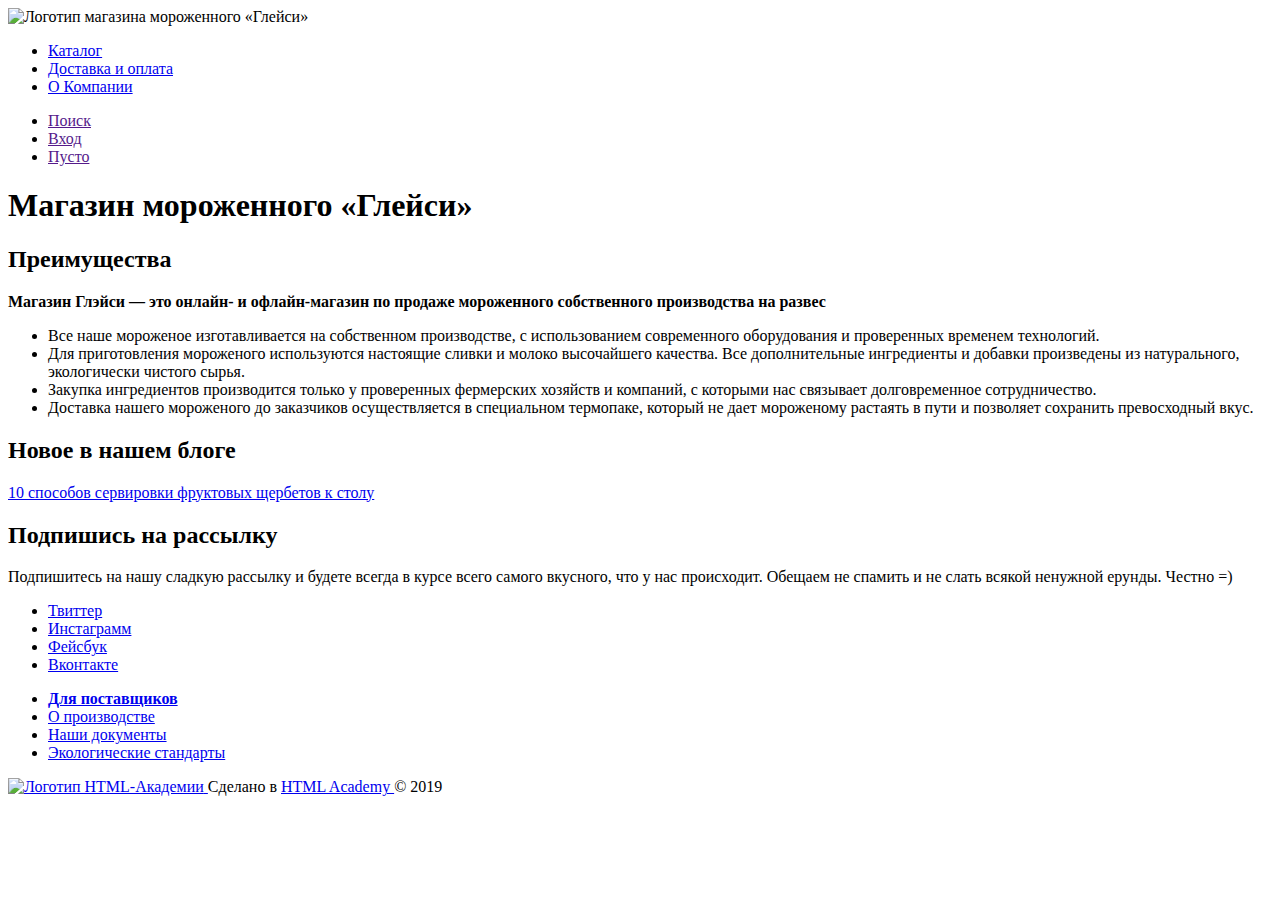
==== index.html @ dbc3a57a "Добавлен первый вариант разметки страниц index и catalog" ====
<!DOCTYPE html>
<html lang="ru">

<head>
  <meta charset="utf-8">
  <title>HTML Academy: Глейси</title>
</head>

<body>
  <header class="main-header">
    <div class="main-header-logo">
      <img src="index-logo.svg" alt="Логотип магазина мороженного «Глейси»">
    </div>
    <nav class="main-navigation">
      <ul class="site-navigation">
        <li><a href="catalog.html">Каталог</a></li>
        <li><a href="shipping.html">Доставка и оплата</a></li>
        <li><a href="about.html">О Компании</a></li>
      </ul>
    </nav>
    <ul class="user-navigation">
      <li class="user-navigation-search"><a href="">Поиск</a></li>
      <li class="user-navigation-login"><a href="">Вход</a></li>
      <li class="user-navigation-cart"><a href="">Пусто</a></li>
    </ul>
  </header>
  <main>
    <h1 class="visualy-hidden">Магазин мороженного «Глейси»</h1>
    <section class="features">
      <h2 class="visualy-hidden">Преимущества</h2>
      <b>Магазин Глэйси — это онлайн- и офлайн-магазин по продаже мороженного собственного производства на развес</b>
      <ul class="features-list">
        <li class="features-item">Все наше мороженое изготавливается на собственном производстве, с использованием
          современного оборудования и проверенных временем технологий.</li>
        <li class="features-item">Для приготовления мороженого используются настоящие сливки и молоко высочайшего
          качества.
          Все дополнительные ингредиенты и добавки произведены из натурального, экологически чистого сырья.</li>
        <li class="features-item">Закупка ингредиентов производится только у проверенных фермерских хозяйств и компаний,
          с которыми нас связывает долговременное сотрудничество.</li>
        <li class="features-item">Доставка нашего мороженого до заказчиков осуществляется в специальном термопаке,
          который не дает мороженому растаять в пути и позволяет сохранить превосходный вкус.</li>
      </ul>
    </section>

    <article class="blog">
        <h2>Новое в нашем блоге</h2>
        <a href="#">10 способов сервировки фруктовых щербетов к столу</a>
    </article>

    <section class="subscribe">
      <h2 class="visualy-hidden">Подпишись на рассылку</h2>
      <p>Подпишитесь на нашу сладкую рассылку и будете всегда в курсе всего самого вкусного, что у нас происходит.
        Обещаем не спамить и не слать всякой ненужной ерунды. Честно =) </p>
    </section>
  </main>

  <footer class="main-footer">
    <ul class="footer-social">
      <li><a class="social-button" href="#">Твиттер</a></li>
      <li><a class="social-button" href="#">Инстаграмм</a></li>
      <li><a class="social-button" href="#">Фейсбук</a></li>
      <li><a class="social-button" href="#">Вконтакте</a></li>
    </ul>

    <ul class="footer-about">
      <li><a class="footer-about-item" href="#"><b>Для поставщиков</b></a></li>
      <li><a class="footer-about-item" href="#">О производстве</a></li>
      <li><a class="footer-about-item" href="#">Наши документы</a></li>
      <li><a class="footer-about-item" href="#">Экологические стандарты</a></li>
    </ul>

    <p class="footer-copyright">
      <a class="footer-logo" href="https://htmlacademy.ru/intensive/htmlcss">
        <img src="html-academy-logo.svg" alt="Логотип HTML-Академии">
      </a>
      <span>Сделано в <a href="https://htmlacademy.ru/intensive/htmlcss">HTML Academy </a>© 2019</span>
    </p>
  </footer>
</body>

</html>
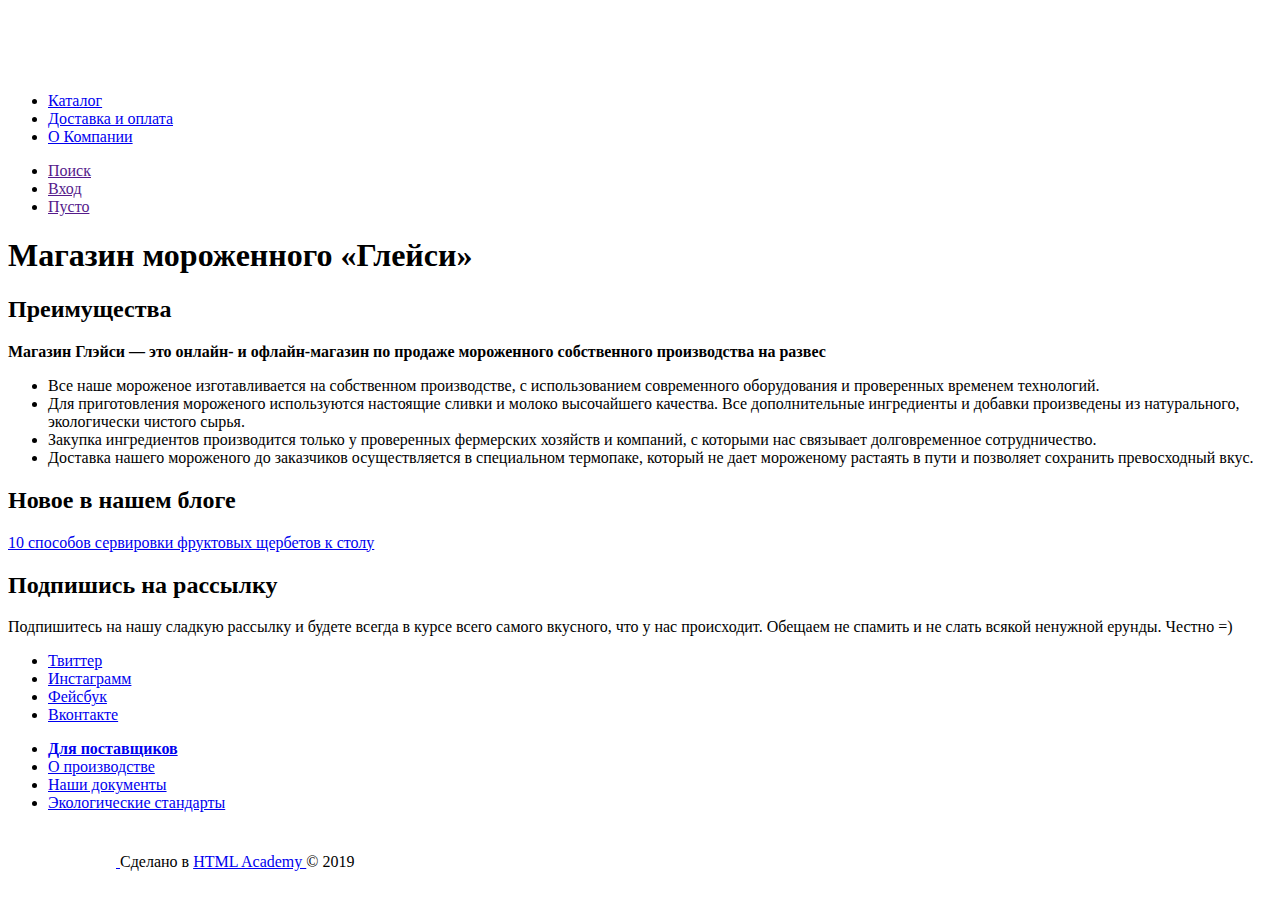
==== commit 57b03b7e: "Нарезана графика и в разметку  добавлены контентные изображения" ====
--- a/index.html
+++ b/index.html
@@ -9,7 +9,7 @@
 <body>
   <header class="main-header">
     <div class="main-header-logo">
-      <img src="index-logo.svg" alt="Логотип магазина мороженного «Глейси»">
+      <img src="img/logo.svg" width="154" height="64" alt="Логотип магазина мороженного «Глейси»">
     </div>
     <nav class="main-navigation">
       <ul class="site-navigation">
@@ -71,7 +71,7 @@
 
     <p class="footer-copyright">
       <a class="footer-logo" href="https://htmlacademy.ru/intensive/htmlcss">
-        <img src="html-academy-logo.svg" alt="Логотип HTML-Академии">
+        <img src="img/logo-htmlacademy.svg" width="108" height="39" alt="Логотип HTML-Академии">
       </a>
       <span>Сделано в <a href="https://htmlacademy.ru/intensive/htmlcss">HTML Academy </a>© 2019</span>
     </p>
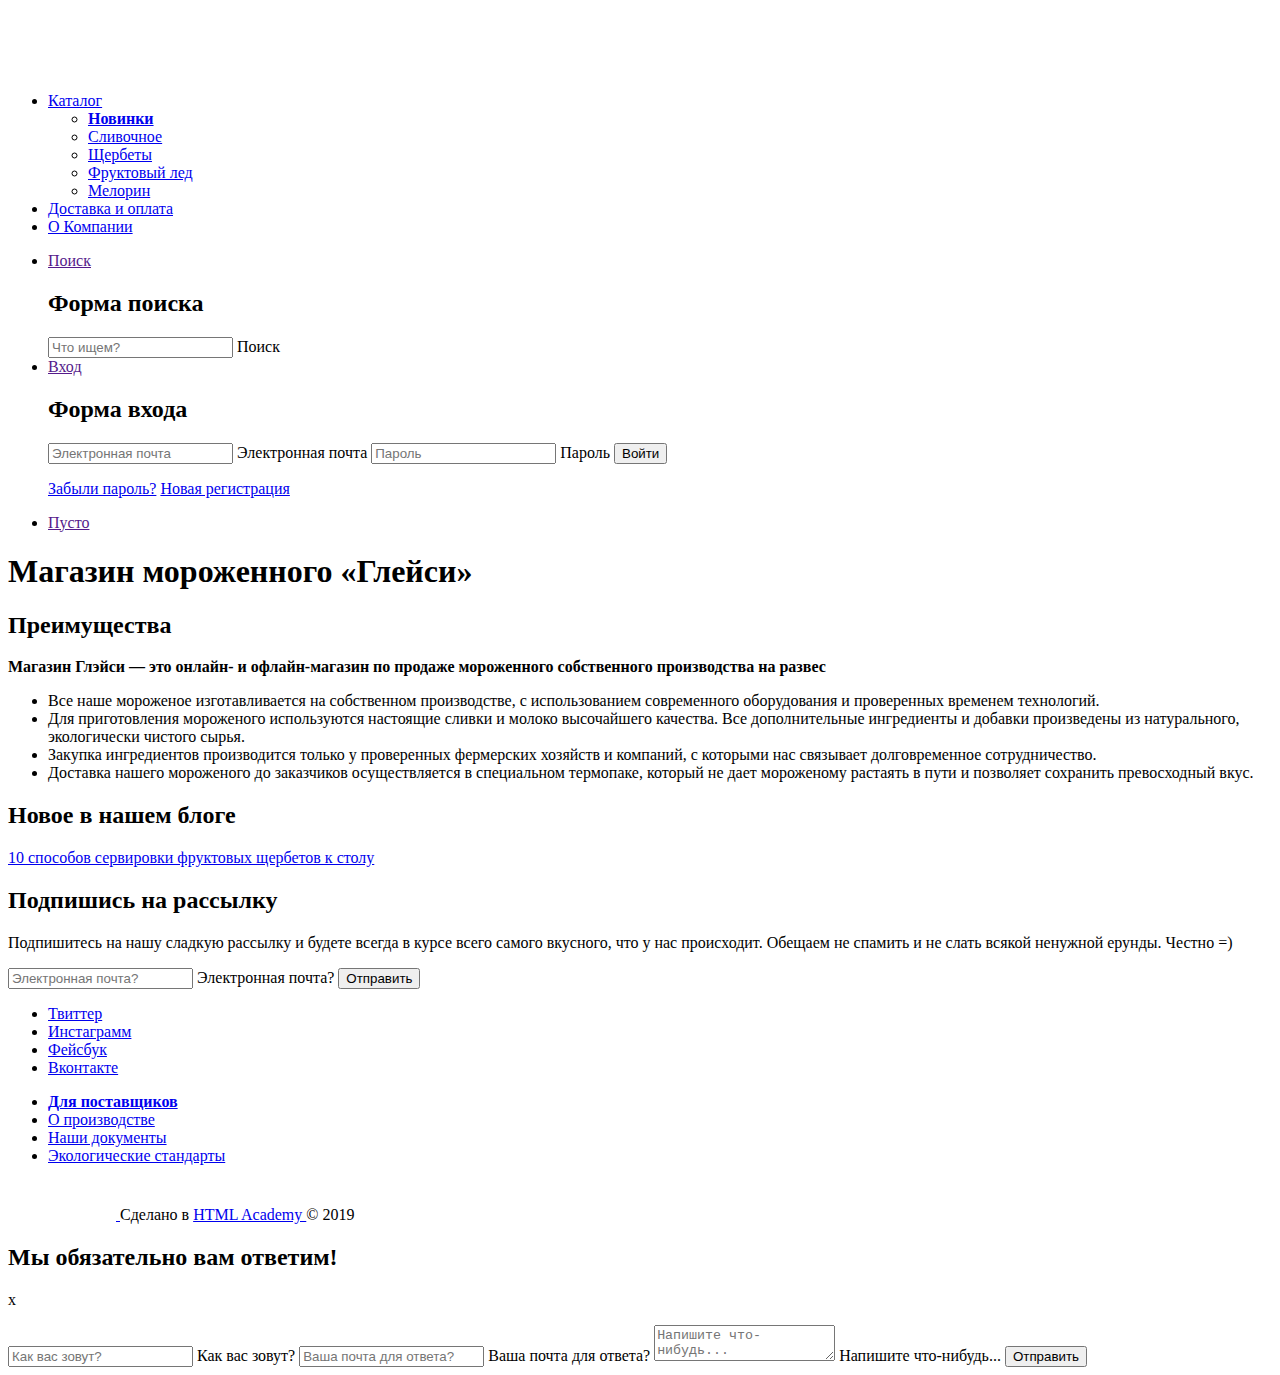
==== commit 56da081b: "Основное задание: продолжаем разметку личного проекта" ====
--- a/index.html
+++ b/index.html
@@ -13,14 +13,56 @@
     </div>
     <nav class="main-navigation">
       <ul class="site-navigation">
-        <li><a href="catalog.html">Каталог</a></li>
+        <li>
+          <a href="catalog.html">Каталог</a>
+          <ul class="sub-navigation">
+            <li>
+              <a href="#"><b>Новинки</b></a>
+            </li>
+            <li><a href="#">Сливочное</a></li>
+            <li><a href="#">Щербеты</a></li>
+            <li><a href="#">Фруктовый лед</a></li>
+            <li><a href="#">Мелорин</a></li>
+          </ul>
+        </li>
         <li><a href="shipping.html">Доставка и оплата</a></li>
         <li><a href="about.html">О Компании</a></li>
       </ul>
     </nav>
     <ul class="user-navigation">
-      <li class="user-navigation-search"><a href="">Поиск</a></li>
-      <li class="user-navigation-login"><a href="">Вход</a></li>
+      <li class="user-navigation-search">
+        <a href="">Поиск</a>
+        <section class="modal modal-search">
+          <h2 class="visualy-hidden">Форма поиска</h2>
+          <form class="search-form" action="https://echo.htmlacademy.ru" method="post">
+            <label class="visualy-hidden">
+              <input class="search-input" type="text" placeholder="Что ищем?" name="search">
+              Поиск
+            </label>
+          </form>
+        </section>
+      </li>
+      <li class="user-navigation-login">
+        <a href="">Вход</a>
+        <section class="modal modal-login">
+          <h2 class="visualy-hidden">Форма входа</h2>
+          <form class="login-form" action="https://echo.htmlacademy.ru" method="post">
+            <label class="visualy-hidden">
+              <input class="email-input" type="email" placeholder="Электронная почта" name="email">
+              Электронная почта
+            </label>
+            <label class="visualy-hidden">
+              <input class="email-password" type="password" placeholder="Пароль" name="password">
+              Пароль
+            </label>
+            <button class="button login-button" type="submit">Войти</button>
+            <p>
+              <a href="#">Забыли пароль?</a>
+              <a href="#">Новая регистрация</a>
+            </p>
+          </form>
+        </section>
+      </li>
       <li class="user-navigation-cart"><a href="">Пусто</a></li>
     </ul>
   </header>
@@ -43,14 +85,21 @@
     </section>
 
     <article class="blog">
-        <h2>Новое в нашем блоге</h2>
-        <a href="#">10 способов сервировки фруктовых щербетов к столу</a>
+      <h2>Новое в нашем блоге</h2>
+      <a href="#">10 способов сервировки фруктовых щербетов к столу</a>
     </article>
 
     <section class="subscribe">
       <h2 class="visualy-hidden">Подпишись на рассылку</h2>
       <p>Подпишитесь на нашу сладкую рассылку и будете всегда в курсе всего самого вкусного, что у нас происходит.
         Обещаем не спамить и не слать всякой ненужной ерунды. Честно =) </p>
+      <form class="subscribe-form" action="https://echo.htmlacademy.ru" method="post">
+        <label class="visualy-hidden">
+          <input class="subscribe-input" type="email" placeholder="Электронная почта?" name="subscribe">
+          Электронная почта?
+        </label>
+        <button class="button subscribe-button" type="submit">Отправить</button>
+      </form>
     </section>
   </main>
 
@@ -76,6 +125,26 @@
       <span>Сделано в <a href="https://htmlacademy.ru/intensive/htmlcss">HTML Academy </a>© 2019</span>
     </p>
   </footer>
+
+  <section class="modal modal-feedback">
+    <form class="feedback-form" action="https://echo.htmlacademy.ru" method="post">
+      <h2>Мы обязательно вам ответим!</h2>
+      <p class="modal-feedback-close">x</p>
+      <label class="visualy-hidden">
+        <input class="user-name-input" type="text" placeholder="Как вас зовут?" name="user-name">
+        Как вас зовут?
+      </label>
+      <label class="visualy-hidden">
+        <input class="email-input" type="email" placeholder="Ваша почта для ответа?" name="email">
+        Ваша почта для ответа?
+      </label>
+      <label class="visualy-hidden">
+        <textarea class="feedback-input" placeholder="Напишите что-нибудь..." name="feedback"></textarea>
+        Напишите что-нибудь...
+      </label>
+      <button class="button feedback-button" type="submit">Отправить</button>
+    </form>
+  </section>
 </body>
 
 </html>
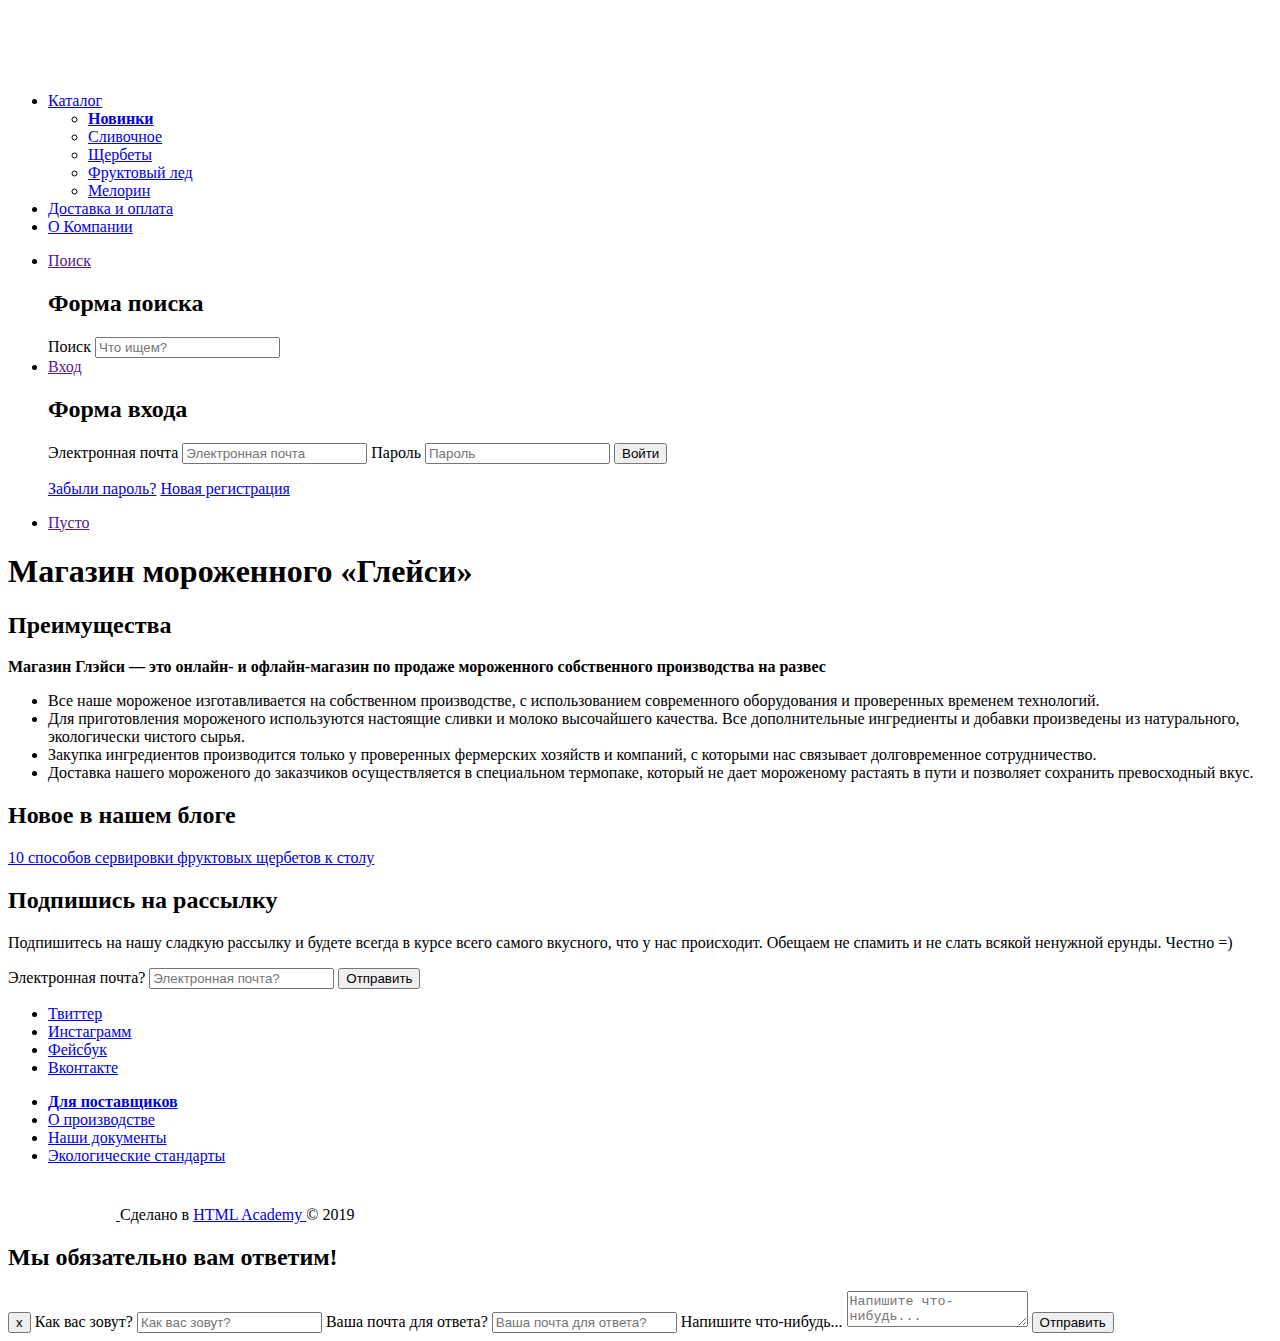
==== commit 6ad153cf: "Правки" ====
--- a/index.html
+++ b/index.html
@@ -35,10 +35,8 @@
         <section class="modal modal-search">
           <h2 class="visualy-hidden">Форма поиска</h2>
           <form class="search-form" action="https://echo.htmlacademy.ru" method="post">
-            <label class="visualy-hidden">
-              <input class="search-input" type="text" placeholder="Что ищем?" name="search">
-              Поиск
-            </label>
+            <label class="visualy-hidden" for="search">Поиск</label>
+            <input class="search-input" type="search" id="search" placeholder="Что ищем?" name="search">
           </form>
         </section>
       </li>
@@ -47,20 +45,17 @@
         <section class="modal modal-login">
           <h2 class="visualy-hidden">Форма входа</h2>
           <form class="login-form" action="https://echo.htmlacademy.ru" method="post">
-            <label class="visualy-hidden">
-              <input class="email-input" type="email" placeholder="Электронная почта" name="email">
-              Электронная почта
-            </label>
-            <label class="visualy-hidden">
-              <input class="email-password" type="password" placeholder="Пароль" name="password">
-              Пароль
-            </label>
+            <label class="visualy-hidden" for="email-login">Электронная почта</label>
+            <input class="email-input" type="email" id="email-login" placeholder="Электронная почта" name="email">
+
+            <label class="visualy-hidden" for="password">Пароль</label>
+            <input class="email-password" type="password" id="password" placeholder="Пароль" name="password">
             <button class="button login-button" type="submit">Войти</button>
-            <p>
-              <a href="#">Забыли пароль?</a>
-              <a href="#">Новая регистрация</a>
-            </p>
           </form>
+          <p>
+            <a href="#">Забыли пароль?</a>
+            <a href="#">Новая регистрация</a>
+          </p>
         </section>
       </li>
       <li class="user-navigation-cart"><a href="">Пусто</a></li>
@@ -94,10 +89,9 @@
       <p>Подпишитесь на нашу сладкую рассылку и будете всегда в курсе всего самого вкусного, что у нас происходит.
         Обещаем не спамить и не слать всякой ненужной ерунды. Честно =) </p>
       <form class="subscribe-form" action="https://echo.htmlacademy.ru" method="post">
-        <label class="visualy-hidden">
-          <input class="subscribe-input" type="email" placeholder="Электронная почта?" name="subscribe">
-          Электронная почта?
-        </label>
+        <label class="visualy-hidden" for="email-subscribe">Электронная почта?</label>
+        <input class="subscribe-input" type="email" id="email-subscribe" placeholder="Электронная почта?"
+          name="subscribe">
         <button class="button subscribe-button" type="submit">Отправить</button>
       </form>
     </section>
@@ -129,22 +123,19 @@
   <section class="modal modal-feedback">
     <form class="feedback-form" action="https://echo.htmlacademy.ru" method="post">
       <h2>Мы обязательно вам ответим!</h2>
-      <p class="modal-feedback-close">x</p>
-      <label class="visualy-hidden">
-        <input class="user-name-input" type="text" placeholder="Как вас зовут?" name="user-name">
-        Как вас зовут?
-      </label>
-      <label class="visualy-hidden">
-        <input class="email-input" type="email" placeholder="Ваша почта для ответа?" name="email">
-        Ваша почта для ответа?
-      </label>
-      <label class="visualy-hidden">
-        <textarea class="feedback-input" placeholder="Напишите что-нибудь..." name="feedback"></textarea>
-        Напишите что-нибудь...
-      </label>
+      <button class="modal-feedback-close">x</button>
+      <label class="visualy-hidden" for="user-name">Как вас зовут?</label>
+      <input class="user-name-input" type="text" id="user-name" placeholder="Как вас зовут?" name="user-name">
+
+      <label class="visualy-hidden" for="email-feedback">Ваша почта для ответа?</label>
+      <input class="email-input" type="email" id="email-feedback" placeholder="Ваша почта для ответа?" name="email">
+
+      <label class="visualy-hidden" for="feedback">Напишите что-нибудь...</label>
+      <textarea class="feedback-input" id="feedback" placeholder="Напишите что-нибудь..." name="feedback"></textarea>
+
       <button class="button feedback-button" type="submit">Отправить</button>
     </form>
   </section>
 </body>
 
-</html>
+</html>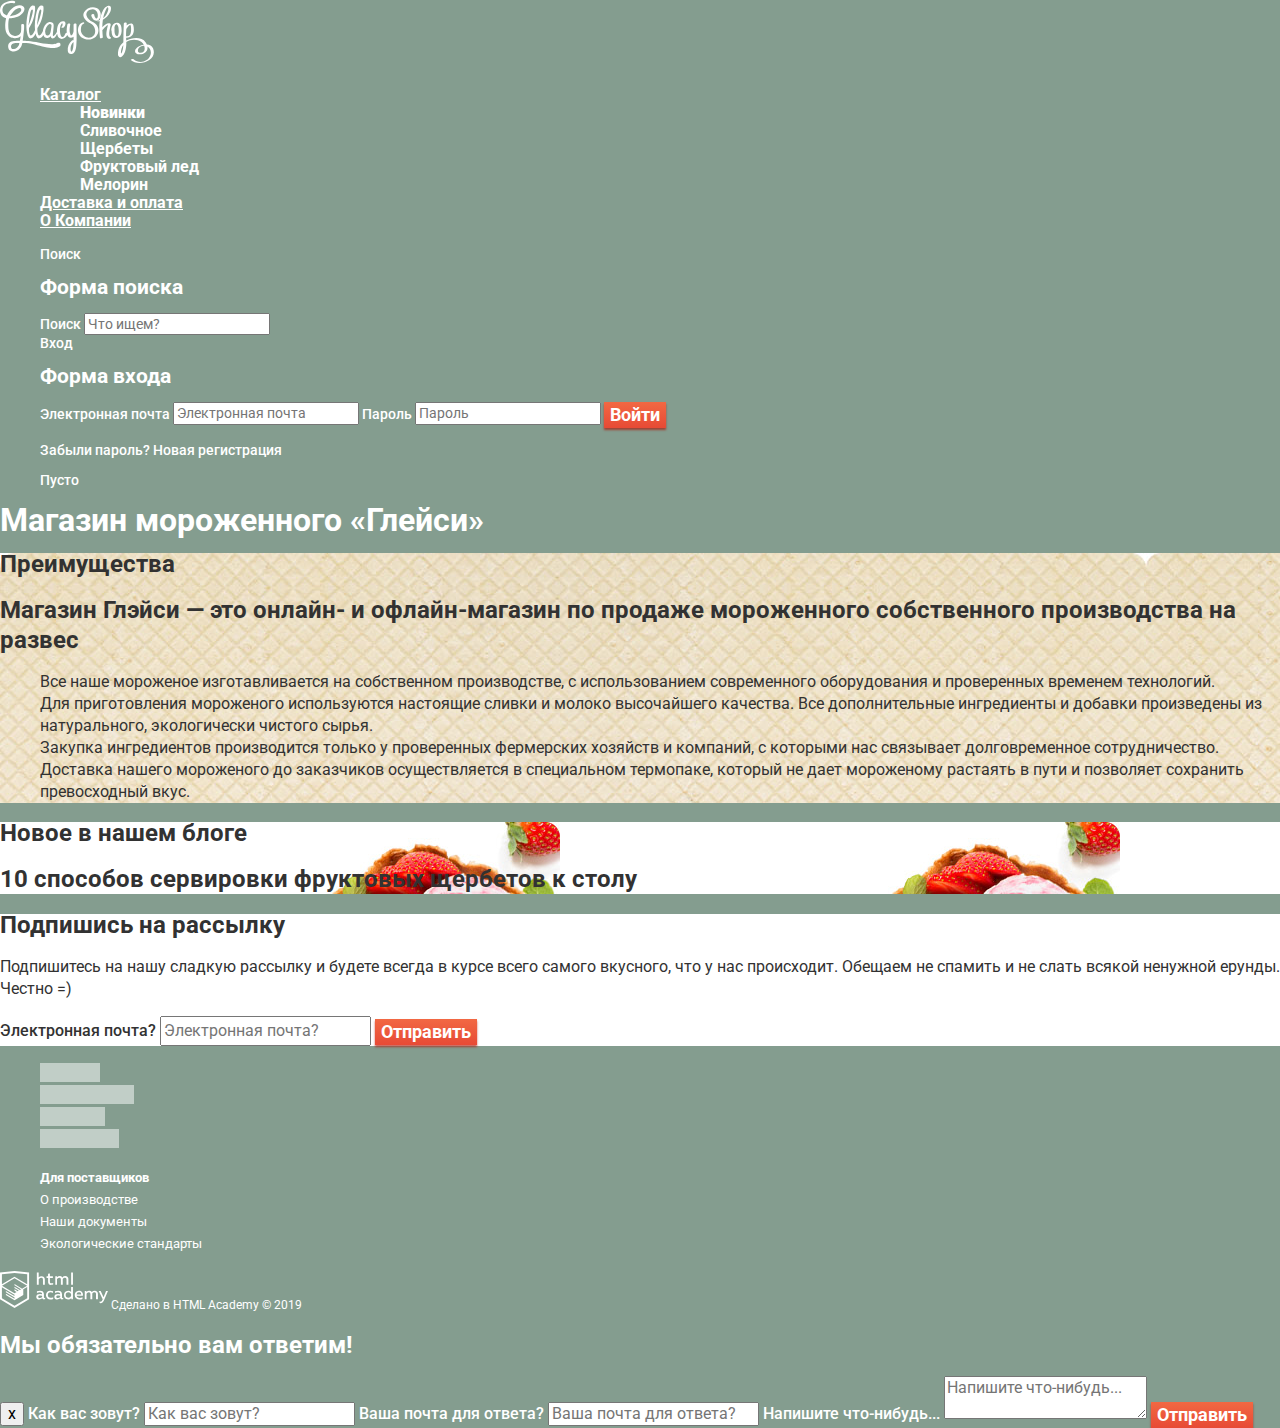
==== commit a267bd50: "Основное задание: начинаем базовую стилизацию личного проекта" ====
--- a/index.html
+++ b/index.html
@@ -4,6 +4,9 @@
 <head>
   <meta charset="utf-8">
   <title>HTML Academy: Глейси</title>
+  <link href="https://fonts.googleapis.com/css?family=Roboto:400,500,700&display=swap&subset=cyrillic" rel="stylesheet">
+  <link href="css/normalize.css" rel="stylesheet">
+  <link href="css/style.css" rel="stylesheet">
 </head>
 
 <body>
@@ -65,7 +68,7 @@
     <h1 class="visualy-hidden">Магазин мороженного «Глейси»</h1>
     <section class="features">
       <h2 class="visualy-hidden">Преимущества</h2>
-      <b>Магазин Глэйси — это онлайн- и офлайн-магазин по продаже мороженного собственного производства на развес</b>
+      <b class="description">Магазин Глэйси — это онлайн- и офлайн-магазин по продаже мороженного собственного производства на развес</b>
       <ul class="features-list">
         <li class="features-item">Все наше мороженое изготавливается на собственном производстве, с использованием
           современного оборудования и проверенных временем технологий.</li>
@@ -84,17 +87,19 @@
       <a href="#">10 способов сервировки фруктовых щербетов к столу</a>
     </article>
 
-    <section class="subscribe">
-      <h2 class="visualy-hidden">Подпишись на рассылку</h2>
-      <p>Подпишитесь на нашу сладкую рассылку и будете всегда в курсе всего самого вкусного, что у нас происходит.
-        Обещаем не спамить и не слать всякой ненужной ерунды. Честно =) </p>
-      <form class="subscribe-form" action="https://echo.htmlacademy.ru" method="post">
-        <label class="visualy-hidden" for="email-subscribe">Электронная почта?</label>
-        <input class="subscribe-input" type="email" id="email-subscribe" placeholder="Электронная почта?"
-          name="subscribe">
-        <button class="button subscribe-button" type="submit">Отправить</button>
-      </form>
-    </section>
+    <div class="subscribe-wrapper">
+      <section class="subscribe">
+        <h2 class="visualy-hidden">Подпишись на рассылку</h2>
+        <p>Подпишитесь на нашу сладкую рассылку и будете всегда в курсе всего самого вкусного, что у нас происходит.
+          Обещаем не спамить и не слать всякой ненужной ерунды. Честно =) </p>
+        <form class="subscribe-form" action="https://echo.htmlacademy.ru" method="post">
+          <label class="visualy-hidden" for="email-subscribe">Электронная почта?</label>
+          <input class="subscribe-input" type="email" id="email-subscribe" placeholder="Электронная почта?"
+            name="subscribe">
+          <button class="button subscribe-button" type="submit">Отправить</button>
+        </form>
+      </section>
+    </div>
   </main>
 
   <footer class="main-footer">
@@ -123,7 +128,7 @@
   <section class="modal modal-feedback">
     <form class="feedback-form" action="https://echo.htmlacademy.ru" method="post">
       <h2>Мы обязательно вам ответим!</h2>
-      <button class="modal-feedback-close">x</button>
+      <button class="modal-feedback-close" type="button">x</button>
       <label class="visualy-hidden" for="user-name">Как вас зовут?</label>
       <input class="user-name-input" type="text" id="user-name" placeholder="Как вас зовут?" name="user-name">
 
--- a/css/style.css
+++ b/css/style.css
@@ -0,0 +1,207 @@
+body {
+  margin: 0;
+
+  font-family: "Roboto", Arial, sans-serif;
+  font-size: 16px;
+  line-height: 22px;
+  font-weight: 500;
+  color: #ffffff;
+
+  background-color: #849d8f;
+}
+
+a {
+  color: #ffffff;
+  text-decoration: none;
+}
+
+a:hover,
+a:focus,
+a:active {
+  color: #ffbc9e;
+  text-decoration: underline;
+}
+
+.button {
+  font-size: 18px;
+  line-height: 24px;
+  font-weight: 700;
+  color: #ffffff;
+  text-align: center;
+  vertical-align: middle;
+  box-shadow: 0px 2px 2px 0 rgba(172, 16, 0, 0.64);
+  background-image: linear-gradient(to top, #e74a35, #f26843);
+  border: none;
+}
+
+.site-navigation,
+.user-navigation,
+.sub-navigation {
+  list-style: none;
+}
+
+.site-navigation a,
+.user-navigation a {
+  color: #ffffff;
+}
+
+.site-navigation a {
+  text-decoration: underline;
+}
+
+.sub-navigation a {
+  text-decoration: none;
+}
+
+.site-navigation a:hover,
+.site-navigation a:focus,
+.user-navigation a:hover,
+.user-navigation a:focus {
+  color: #323232;
+  background-color: #f7f6f3;
+  text-decoration: none;
+}
+.site-navigation .active {
+  background-color: #d07058;
+  text-decoration: none;
+}
+.site-navigation {
+  line-height: 18px;
+  font-weight: 700;
+}
+
+.user-navigation {
+  font-size: 14px;
+  line-height: 16px;
+  font-weight: 500;
+}
+
+.features {
+  color: #323232;
+  background-color: #ecdfc5;
+  background-image: url("../img/waffle-bg.jpg");
+}
+
+.features .description {
+  font-size: 24px;
+  line-height: 30px;
+}
+
+.features-list {
+  list-style: none;
+}
+
+.features-item {
+  font-size: 16px;
+  line-height: 22px;
+  font-weight: 400;
+}
+
+.blog {
+  color: #323232;
+  background-image: url("../img/strawberry-bg.jpg");
+}
+
+.blog a {
+  color: #323232;
+  font-size: 24px;
+  line-height: 30px;
+  font-weight: 700;
+}
+
+.blog a:hover {
+  color: #e84d37;
+}
+
+.subscribe-wrapper {
+  background-image: url("../img/bg-post.svg");
+  /* Паддинги мы пока не знаем */
+}
+
+.subscribe {
+  color: #323232;
+  background-color: #ffffff;
+}
+
+.subscribe p {
+  font-weight: 400;
+}
+
+.subscribe input {
+  line-height: 24px;
+  font-weight: 400;
+}
+
+.main-footer ul {
+  list-style: none;
+}
+
+.social-button {
+  opacity: 0.5;
+  background-color: #ffffff;
+}
+
+.social-button:hover {
+  opacity: 0.7;
+  background-color: #ffffff;
+}
+
+.footer-about-item {
+  font-size: 13px;
+  line-height: 18px;
+  font-weight: 400;
+}
+
+.footer-copyright {
+  font-size: 12px;
+  line-height: 18px;
+  font-weight: 400;
+}
+
+/* Catalog.html */
+
+.catalog-page h1 {
+  font-size: 35px;
+  line-height: 41px;
+  font-weight: 700;
+}
+
+.breadcrumbs p {
+  font-weight: 700;
+}
+
+.breadcrumbs span:first-child {
+  font-size: 14px;
+  line-height: 16px;
+}
+
+.breadcrumbs span:last-child {
+  font-size: 22px;
+  line-height: 24px;
+}
+
+.breadcrumbs-list {
+  list-style: none;
+}
+
+.breadcrumbs-item {
+  font-size: 14px;
+  line-height: 16px;
+  font-weight: 400;
+}
+
+.breadcrumbs-item a{
+  text-decoration: underline;
+}
+
+.breadcrumbs-item .active{
+  text-decoration: none;
+}
+
+.assortment-list {
+  list-style: none;
+}
+
+.assortment-item a{
+  text-decoration: underline;
+}
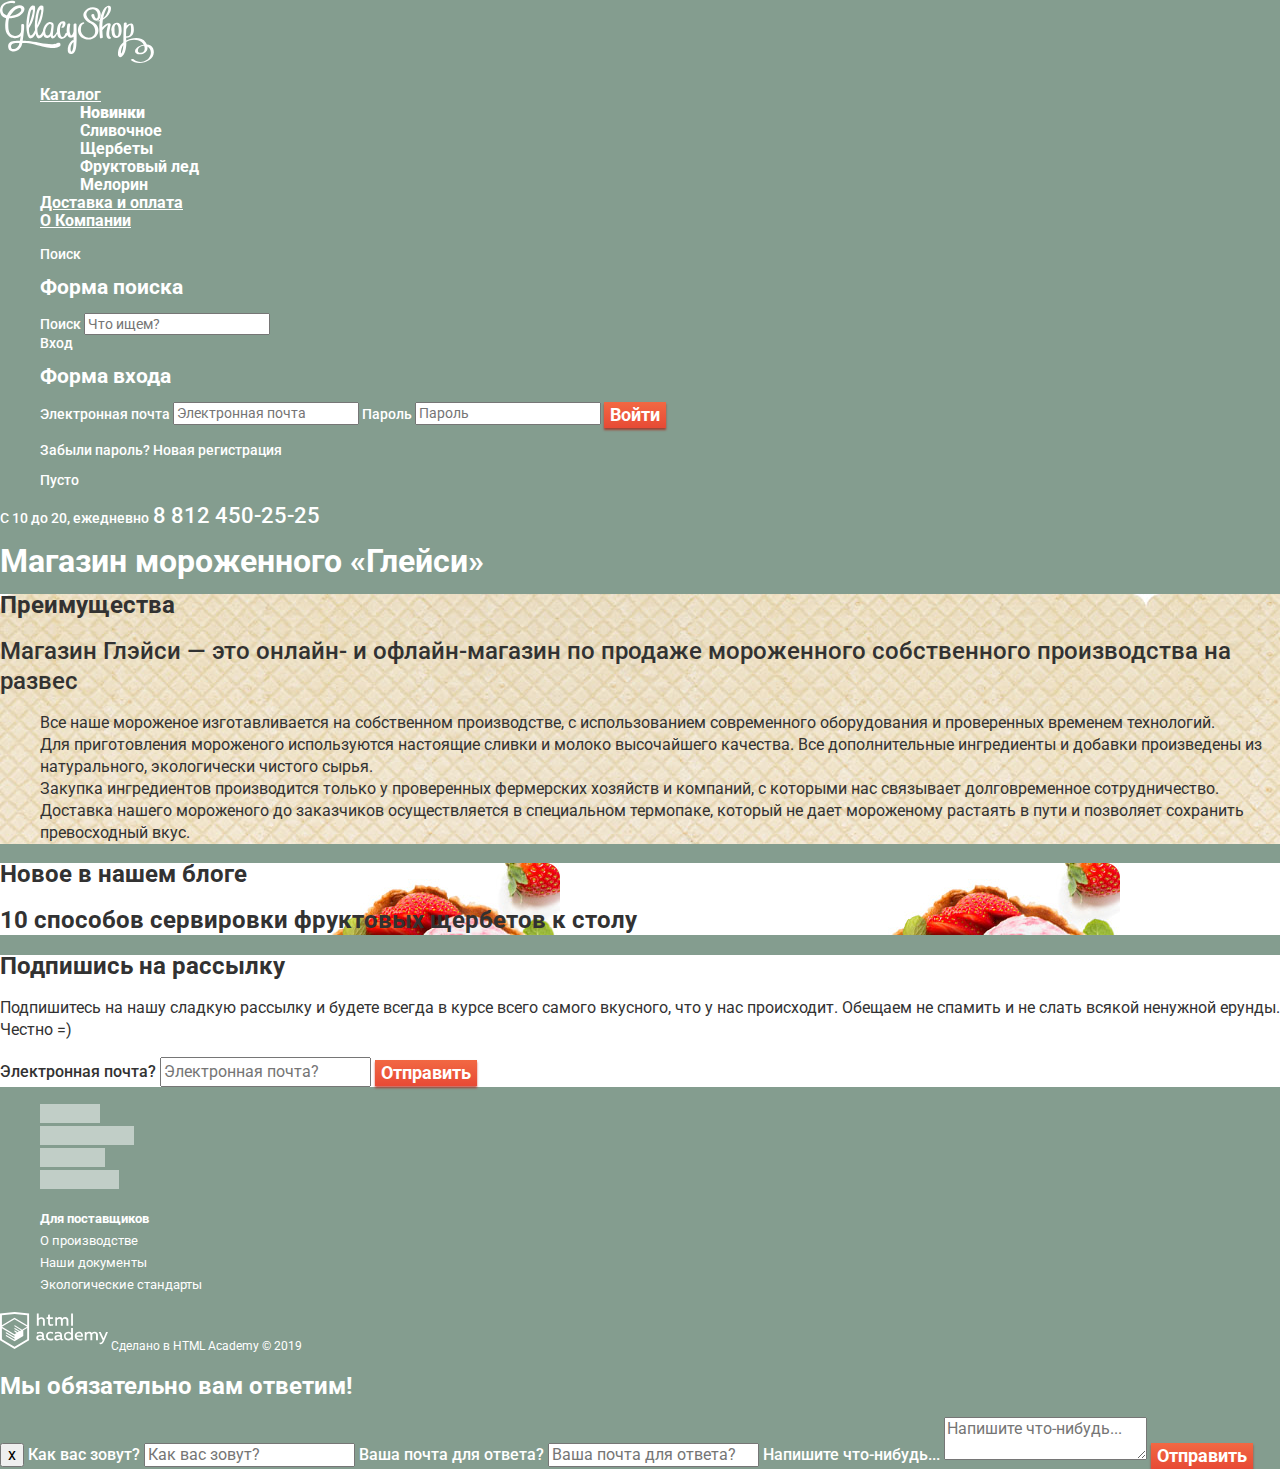
==== commit f0502c6a: "правки" ====
--- a/index.html
+++ b/index.html
@@ -63,6 +63,11 @@
       </li>
       <li class="user-navigation-cart"><a href="">Пусто</a></li>
     </ul>
+
+    <p class="working-time">
+      <span>С 10 до 20, ежедневно</span>
+      <span>8 812 450-25-25</span>
+    </p>
   </header>
   <main>
     <h1 class="visualy-hidden">Магазин мороженного «Глейси»</h1>
@@ -111,17 +116,17 @@
     </ul>
 
     <ul class="footer-about">
-      <li><a class="footer-about-item" href="#"><b>Для поставщиков</b></a></li>
-      <li><a class="footer-about-item" href="#">О производстве</a></li>
-      <li><a class="footer-about-item" href="#">Наши документы</a></li>
-      <li><a class="footer-about-item" href="#">Экологические стандарты</a></li>
+      <li><a class="footer-about-item common-link" href="#"><b>Для поставщиков</b></a></li>
+      <li><a class="footer-about-item common-link" href="#">О производстве</a></li>
+      <li><a class="footer-about-item common-link" href="#">Наши документы</a></li>
+      <li><a class="footer-about-item common-link" href="#">Экологические стандарты</a></li>
     </ul>
 
     <p class="footer-copyright">
       <a class="footer-logo" href="https://htmlacademy.ru/intensive/htmlcss">
         <img src="img/logo-htmlacademy.svg" width="108" height="39" alt="Логотип HTML-Академии">
       </a>
-      <span>Сделано в <a href="https://htmlacademy.ru/intensive/htmlcss">HTML Academy </a>© 2019</span>
+      <span>Сделано в <a class="common-link" href="https://htmlacademy.ru/intensive/htmlcss">HTML Academy </a>© 2019</span>
     </p>
   </footer>
 
--- a/css/style.css
+++ b/css/style.css
@@ -15,9 +15,9 @@
   text-decoration: none;
 }
 
-a:hover,
-a:focus,
-a:active {
+.common-link:hover,
+.common-link:focus,
+.common-link:active {
   color: #ffbc9e;
   text-decoration: underline;
 }
@@ -34,6 +34,18 @@
   border: none;
 }
 
+.button:hover {
+  box-shadow: 0px 2px 2px 0 #ac1000;
+  background-image: linear-gradient(to top, #e74a35, #f26843),
+    linear-gradient(to bottom, rgba(255, 255, 255, 0.2), rgba(255, 255, 255, 0.2));
+}
+
+.button:active {
+  box-shadow: inset 0px 2px 2px 0 #942718;
+  background-image: linear-gradient(to bottom, #e74a35, #f26843),
+    linear-gradient(to bottom, rgba(0, 0, 0, 0.07), rgba(0, 0, 0, 0.07));
+}
+
 .site-navigation,
 .user-navigation,
 .sub-navigation {
@@ -76,6 +88,16 @@
   font-weight: 500;
 }
 
+.working-time span:first-child {
+  font-size: 14px;
+  line-height: 16px;
+}
+
+.working-time span:last-child {
+  font-size: 22px;
+  line-height: 24px;
+}
+
 .features {
   color: #323232;
   background-color: #ecdfc5;
@@ -85,6 +107,7 @@
 .features .description {
   font-size: 24px;
   line-height: 30px;
+  font-weight: 500;
 }
 
 .features-list {
@@ -170,16 +193,6 @@
   font-weight: 700;
 }
 
-.breadcrumbs span:first-child {
-  font-size: 14px;
-  line-height: 16px;
-}
-
-.breadcrumbs span:last-child {
-  font-size: 22px;
-  line-height: 24px;
-}
-
 .breadcrumbs-list {
   list-style: none;
 }
@@ -190,11 +203,11 @@
   font-weight: 400;
 }
 
-.breadcrumbs-item a{
-  text-decoration: underline;
-}
-
-.breadcrumbs-item .active{
+.breadcrumbs-item a {
+  text-decoration: underline;
+}
+
+.breadcrumbs-item .active {
   text-decoration: none;
 }
 
@@ -202,6 +215,12 @@
   list-style: none;
 }
 
-.assortment-item a{
-  text-decoration: underline;
-}
+.assortment-item span {
+  font-size: 45px;
+  line-height: 45px;
+  font-weight: 700;
+}
+
+.assortment-item a {
+  text-decoration: underline;
+}
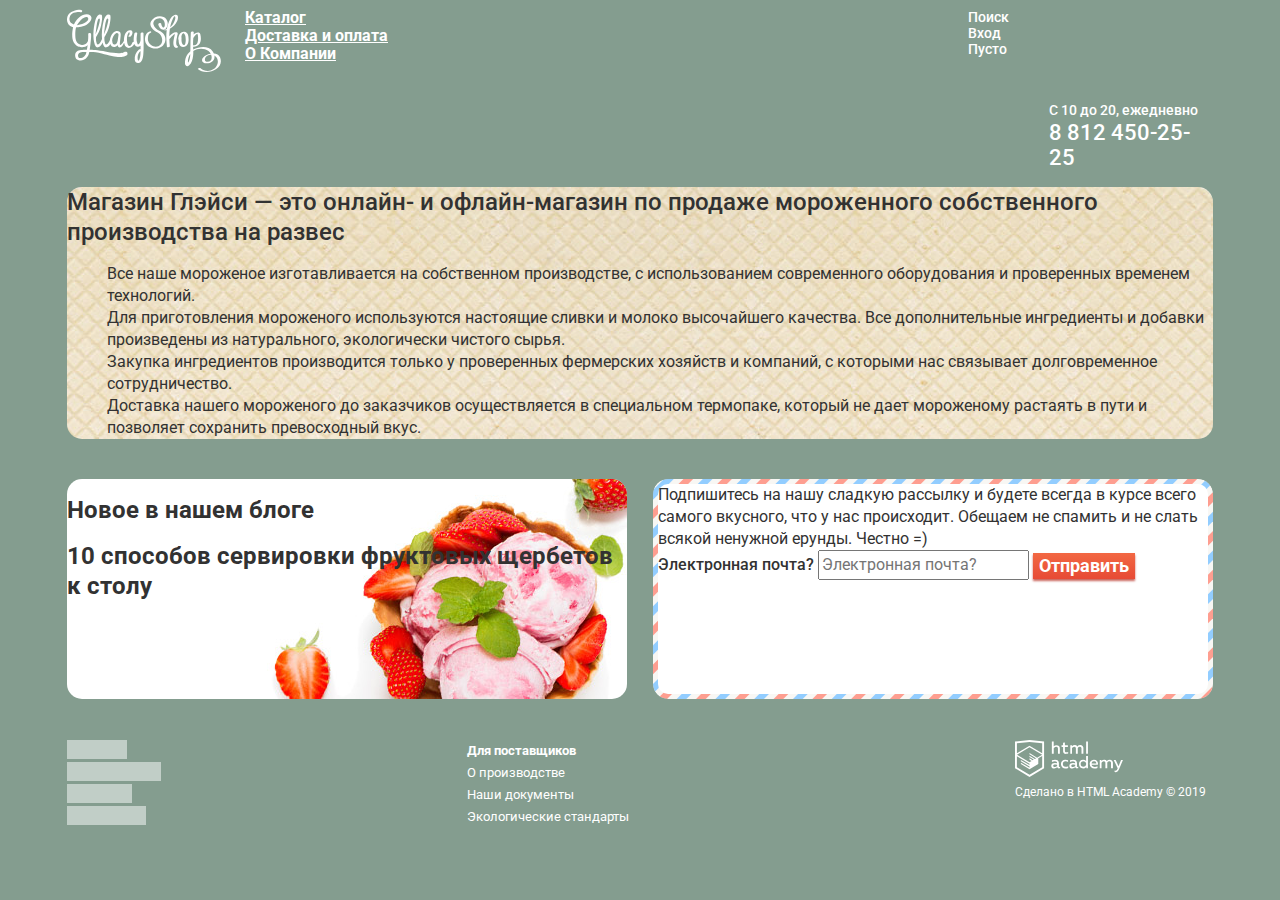
==== commit e82f1a53: "Основное задание: начинаем строить сетку личного проекта на флексах" ====
--- a/index.html
+++ b/index.html
@@ -11,130 +11,145 @@
 
 <body>
   <header class="main-header">
-    <div class="main-header-logo">
-      <img src="img/logo.svg" width="154" height="64" alt="Логотип магазина мороженного «Глейси»">
+    <div class="main-header-container">
+      <div class="main-header-logo">
+        <img src="img/logo.svg" width="154" height="64" alt="Логотип магазина мороженного «Глейси»">
+      </div>
+      <nav class="main-navigation">
+        <ul class="site-navigation ">
+          <li>
+            <a href="catalog.html">Каталог</a>
+            <ul class="sub-navigation visually-hidden">
+              <li>
+                <a href="#"><b>Новинки</b></a>
+              </li>
+              <li><a href="#">Сливочное</a></li>
+              <li><a href="#">Щербеты</a></li>
+              <li><a href="#">Фруктовый лед</a></li>
+              <li><a href="#">Мелорин</a></li>
+            </ul>
+          </li>
+          <li><a href="shipping.html">Доставка и оплата</a></li>
+          <li><a href="about.html">О Компании</a></li>
+        </ul>
+      </nav>
+
+      <ul class="user-navigation">
+        <li class="user-navigation-search">
+          <a href="">Поиск</a>
+          <section class="modal modal-search visually-hidden">
+            <h2 class="visualy-hidden">Форма поиска</h2>
+            <form class="search-form" action="https://echo.htmlacademy.ru" method="post">
+              <label class="visualy-hidden" for="search">Поиск</label>
+              <input class="search-input" type="search" id="search" placeholder="Что ищем?" name="search">
+            </form>
+          </section>
+        </li>
+        <li class="user-navigation-login">
+          <a href="">Вход</a>
+          <section class="modal modal-login visually-hidden">
+            <h2 class="visualy-hidden">Форма входа</h2>
+            <form class="login-form" action="https://echo.htmlacademy.ru" method="post">
+              <label class="visualy-hidden" for="email-login">Электронная почта</label>
+              <input class="email-input" type="email" id="email-login" placeholder="Электронная почта" name="email">
+
+              <label class="visualy-hidden" for="password">Пароль</label>
+              <input class="email-password" type="password" id="password" placeholder="Пароль" name="password">
+              <button class="button login-button" type="submit">Войти</button>
+            </form>
+            <p>
+              <a href="#">Забыли пароль?</a>
+              <a href="#">Новая регистрация</a>
+            </p>
+          </section>
+        </li>
+        <li class="user-navigation-cart"><a href="">Пусто</a></li>
+      </ul>
+
+      <p class="working-time">
+        <span>С 10 до 20, ежедневно</span>
+        <span>8 812 450-25-25</span>
+      </p>
     </div>
-    <nav class="main-navigation">
-      <ul class="site-navigation">
-        <li>
-          <a href="catalog.html">Каталог</a>
-          <ul class="sub-navigation">
-            <li>
-              <a href="#"><b>Новинки</b></a>
-            </li>
-            <li><a href="#">Сливочное</a></li>
-            <li><a href="#">Щербеты</a></li>
-            <li><a href="#">Фруктовый лед</a></li>
-            <li><a href="#">Мелорин</a></li>
-          </ul>
-        </li>
-        <li><a href="shipping.html">Доставка и оплата</a></li>
-        <li><a href="about.html">О Компании</a></li>
-      </ul>
-    </nav>
-    <ul class="user-navigation">
-      <li class="user-navigation-search">
-        <a href="">Поиск</a>
-        <section class="modal modal-search">
-          <h2 class="visualy-hidden">Форма поиска</h2>
-          <form class="search-form" action="https://echo.htmlacademy.ru" method="post">
-            <label class="visualy-hidden" for="search">Поиск</label>
-            <input class="search-input" type="search" id="search" placeholder="Что ищем?" name="search">
-          </form>
-        </section>
-      </li>
-      <li class="user-navigation-login">
-        <a href="">Вход</a>
-        <section class="modal modal-login">
-          <h2 class="visualy-hidden">Форма входа</h2>
-          <form class="login-form" action="https://echo.htmlacademy.ru" method="post">
-            <label class="visualy-hidden" for="email-login">Электронная почта</label>
-            <input class="email-input" type="email" id="email-login" placeholder="Электронная почта" name="email">
-
-            <label class="visualy-hidden" for="password">Пароль</label>
-            <input class="email-password" type="password" id="password" placeholder="Пароль" name="password">
-            <button class="button login-button" type="submit">Войти</button>
-          </form>
-          <p>
-            <a href="#">Забыли пароль?</a>
-            <a href="#">Новая регистрация</a>
-          </p>
-        </section>
-      </li>
-      <li class="user-navigation-cart"><a href="">Пусто</a></li>
-    </ul>
-
-    <p class="working-time">
-      <span>С 10 до 20, ежедневно</span>
-      <span>8 812 450-25-25</span>
-    </p>
   </header>
   <main>
-    <h1 class="visualy-hidden">Магазин мороженного «Глейси»</h1>
-    <section class="features">
-      <h2 class="visualy-hidden">Преимущества</h2>
-      <b class="description">Магазин Глэйси — это онлайн- и офлайн-магазин по продаже мороженного собственного производства на развес</b>
-      <ul class="features-list">
-        <li class="features-item">Все наше мороженое изготавливается на собственном производстве, с использованием
-          современного оборудования и проверенных временем технологий.</li>
-        <li class="features-item">Для приготовления мороженого используются настоящие сливки и молоко высочайшего
-          качества.
-          Все дополнительные ингредиенты и добавки произведены из натурального, экологически чистого сырья.</li>
-        <li class="features-item">Закупка ингредиентов производится только у проверенных фермерских хозяйств и компаний,
-          с которыми нас связывает долговременное сотрудничество.</li>
-        <li class="features-item">Доставка нашего мороженого до заказчиков осуществляется в специальном термопаке,
-          который не дает мороженому растаять в пути и позволяет сохранить превосходный вкус.</li>
-      </ul>
-    </section>
+    <h1 class="visually-hidden">Магазин мороженного «Глейси»</h1>
+    <div class="features-wrapper">
+      <section class="features">
+        <h2 class="visually-hidden">Преимущества</h2>
+        <b class="description">Магазин Глэйси — это онлайн- и офлайн-магазин по продаже мороженного собственного
+          производства на развес</b>
+        <ul class="features-list">
+          <li class="features-item">Все наше мороженое изготавливается на собственном производстве, с использованием
+            современного оборудования и проверенных временем технологий.</li>
+          <li class="features-item">Для приготовления мороженого используются настоящие сливки и молоко высочайшего
+            качества.
+            Все дополнительные ингредиенты и добавки произведены из натурального, экологически чистого сырья.</li>
+          <li class="features-item">Закупка ингредиентов производится только у проверенных фермерских хозяйств и
+            компаний,
+            с которыми нас связывает долговременное сотрудничество.</li>
+          <li class="features-item">Доставка нашего мороженого до заказчиков осуществляется в специальном термопаке,
+            который не дает мороженому растаять в пути и позволяет сохранить превосходный вкус.</li>
+        </ul>
+      </section>
+    </div>
 
-    <article class="blog">
-      <h2>Новое в нашем блоге</h2>
-      <a href="#">10 способов сервировки фруктовых щербетов к столу</a>
-    </article>
+    <div class="blog-subscribe-wrapper">
+      <div class="container">
+        <article class="blog">
+          <h2>Новое в нашем блоге</h2>
+          <a href="#">10 способов сервировки фруктовых щербетов к столу</a>
+        </article>
 
-    <div class="subscribe-wrapper">
-      <section class="subscribe">
-        <h2 class="visualy-hidden">Подпишись на рассылку</h2>
-        <p>Подпишитесь на нашу сладкую рассылку и будете всегда в курсе всего самого вкусного, что у нас происходит.
-          Обещаем не спамить и не слать всякой ненужной ерунды. Честно =) </p>
-        <form class="subscribe-form" action="https://echo.htmlacademy.ru" method="post">
-          <label class="visualy-hidden" for="email-subscribe">Электронная почта?</label>
-          <input class="subscribe-input" type="email" id="email-subscribe" placeholder="Электронная почта?"
-            name="subscribe">
-          <button class="button subscribe-button" type="submit">Отправить</button>
-        </form>
-      </section>
+        <div class="subscribe-wrapper">
+          <section class="subscribe">
+            <h2 class="visually-hidden">Подпишись на рассылку</h2>
+            <p>Подпишитесь на нашу сладкую рассылку и будете всегда в курсе всего самого вкусного, что у нас происходит.
+              Обещаем не спамить и не слать всякой ненужной ерунды. Честно =) </p>
+            <form class="subscribe-form" action="https://echo.htmlacademy.ru" method="post">
+              <label class="visualy-hidden" for="email-subscribe">Электронная почта?</label>
+              <input class="subscribe-input" type="email" id="email-subscribe" placeholder="Электронная почта?"
+                name="subscribe">
+              <button class="button subscribe-button" type="submit">Отправить</button>
+            </form>
+          </section>
+        </div>
+      </div>
     </div>
   </main>
 
   <footer class="main-footer">
-    <ul class="footer-social">
-      <li><a class="social-button" href="#">Твиттер</a></li>
-      <li><a class="social-button" href="#">Инстаграмм</a></li>
-      <li><a class="social-button" href="#">Фейсбук</a></li>
-      <li><a class="social-button" href="#">Вконтакте</a></li>
-    </ul>
+    <div class="container">
+      <ul class="footer-social">
+        <li><a class="social-button" href="#">Твиттер</a></li>
+        <li><a class="social-button" href="#">Инстаграмм</a></li>
+        <li><a class="social-button" href="#">Фейсбук</a></li>
+        <li><a class="social-button" href="#">Вконтакте</a></li>
+      </ul>
 
-    <ul class="footer-about">
-      <li><a class="footer-about-item common-link" href="#"><b>Для поставщиков</b></a></li>
-      <li><a class="footer-about-item common-link" href="#">О производстве</a></li>
-      <li><a class="footer-about-item common-link" href="#">Наши документы</a></li>
-      <li><a class="footer-about-item common-link" href="#">Экологические стандарты</a></li>
-    </ul>
+      <ul class="footer-about">
+        <li><a class="footer-about-item common-link" href="#"><b>Для поставщиков</b></a></li>
+        <li><a class="footer-about-item common-link" href="#">О производстве</a></li>
+        <li><a class="footer-about-item common-link" href="#">Наши документы</a></li>
+        <li><a class="footer-about-item common-link" href="#">Экологические стандарты</a></li>
+      </ul>
 
-    <p class="footer-copyright">
-      <a class="footer-logo" href="https://htmlacademy.ru/intensive/htmlcss">
-        <img src="img/logo-htmlacademy.svg" width="108" height="39" alt="Логотип HTML-Академии">
-      </a>
-      <span>Сделано в <a class="common-link" href="https://htmlacademy.ru/intensive/htmlcss">HTML Academy </a>© 2019</span>
-    </p>
+      <p class="footer-copyright">
+        <a class="footer-logo" href="https://htmlacademy.ru/intensive/htmlcss">
+          <img src="img/logo-htmlacademy.svg" width="108" height="39" alt="Логотип HTML-Академии">
+        </a>
+        <span class="footer-copyright-link">Сделано в <a class="common-link"
+            href="https://htmlacademy.ru/intensive/htmlcss">HTML Academy </a>©
+          2019</span>
+      </p>
+    </div>
   </footer>
 
-  <section class="modal modal-feedback">
+  <section class="modal modal-feedback visually-hidden">
     <form class="feedback-form" action="https://echo.htmlacademy.ru" method="post">
       <h2>Мы обязательно вам ответим!</h2>
       <button class="modal-feedback-close" type="button">x</button>
-      <label class="visualy-hidden" for="user-name">Как вас зовут?</label>
+      <label class="visually-hidden" for="user-name">Как вас зовут?</label>
       <input class="user-name-input" type="text" id="user-name" placeholder="Как вас зовут?" name="user-name">
 
       <label class="visualy-hidden" for="email-feedback">Ваша почта для ответа?</label>
--- a/css/style.css
+++ b/css/style.css
@@ -1,3 +1,13 @@
+*,
+*::before,
+*::after {
+  box-sizing: inherit;
+}
+
+html {
+  box-sizing: border-box;
+}
+
 body {
   margin: 0;
 
@@ -46,6 +56,62 @@
     linear-gradient(to bottom, rgba(0, 0, 0, 0.07), rgba(0, 0, 0, 0.07));
 }
 
+.visually-hidden {
+  position: absolute;
+  width: 1px;
+  height: 1px;
+  margin: -1px;
+  border: 0;
+  padding: 0;
+  white-space: nowrap;
+  clip-path: inset(100%);
+  clip: rect(0 0 0 0);
+  overflow: hidden;
+}
+
+.main-header {
+  width: 1200px;
+  margin: 0 auto;
+}
+
+.main-header-container {
+  display: flex;
+  flex-wrap: wrap;
+  justify-content: flex-end;
+}
+
+.main-header-logo {
+  width: 154px;
+  margin-top: 9px;
+  margin-left: 27px;
+}
+
+.main-navigation {
+  width: 349px;
+  margin-top: 9px;
+  margin-left: 24px;
+}
+
+.site-navigation {
+  margin: 0;
+  padding: 0;
+}
+
+.user-navigation {
+  width: 245px;
+  margin: 0;
+  padding: 0;
+  margin-top: 9px;
+  margin-left: 374px;
+  margin-right: 27px;
+}
+
+.working-time {
+  width: 165px;
+  margin-top: 20px;
+  margin-right: 26px;
+}
+
 .site-navigation,
 .user-navigation,
 .sub-navigation {
@@ -98,10 +164,17 @@
   line-height: 24px;
 }
 
+.features-wrapper {
+  width: 1146px;
+  margin: 0 auto;
+  margin-bottom: 40px;
+}
+
 .features {
   color: #323232;
   background-color: #ecdfc5;
   background-image: url("../img/waffle-bg.jpg");
+  border-radius: 15px;
 }
 
 .features .description {
@@ -120,9 +193,23 @@
   font-weight: 400;
 }
 
+.blog-subscribe-wrapper {
+  width: 1146px;
+  margin: 0 auto;
+  margin-bottom: 40px;
+}
+
+.blog-subscribe-wrapper .container {
+  display: flex;
+  justify-content: space-between;
+}
+
 .blog {
+  width: 560px;
+  min-height: 220px;
   color: #323232;
   background-image: url("../img/strawberry-bg.jpg");
+  border-radius: 15px;
 }
 
 .blog a {
@@ -137,16 +224,23 @@
 }
 
 .subscribe-wrapper {
+  width: 560px;
+  min-height: 220px;
+  padding: 5px;
   background-image: url("../img/bg-post.svg");
-  /* Паддинги мы пока не знаем */
+  border-radius: 15px;
 }
 
 .subscribe {
+  min-height: 210px;
   color: #323232;
   background-color: #ffffff;
+  border-radius: 10px;
 }
 
 .subscribe p {
+  margin: 0;
+  padding: 0;
   font-weight: 400;
 }
 
@@ -155,8 +249,23 @@
   font-weight: 400;
 }
 
+.main-footer {
+  width: 1146px;
+  margin: 0 auto;
+}
+
+.main-footer .container {
+  display: flex;
+}
+
 .main-footer ul {
-  list-style: none;
+  margin: 0;
+  padding: 0;
+  list-style: none;
+}
+
+.footer-social {
+  width: 400px;
 }
 
 .social-button {
@@ -169,6 +278,10 @@
   background-color: #ffffff;
 }
 
+.footer-about {
+  width: 548px;
+}
+
 .footer-about-item {
   font-size: 13px;
   line-height: 18px;
@@ -176,11 +289,18 @@
 }
 
 .footer-copyright {
+  width: 198px;
+  margin: 0;
+  padding: 0;
   font-size: 12px;
   line-height: 18px;
   font-weight: 400;
 }
 
+.footer-logo,
+.footer-copyright-link {
+  display: block
+}
 /* Catalog.html */
 
 .catalog-page h1 {
@@ -189,11 +309,23 @@
   font-weight: 700;
 }
 
+.breadcrumbs {
+  width: 1146px;
+  margin: 0 auto;
+}
+
+.header-wrapper {
+  width: 1146px;
+  margin: 0 auto;
+}
+
 .breadcrumbs p {
   font-weight: 700;
 }
 
 .breadcrumbs-list {
+  margin: 0;
+  padding: 0;
   list-style: none;
 }
 
@@ -211,8 +343,27 @@
   text-decoration: none;
 }
 
+.assortment {
+  width: 1146px;
+  margin: 0 auto;
+  margin-bottom: 104px;
+}
+
 .assortment-list {
-  list-style: none;
+  display: flex;
+  flex-wrap: wrap;
+  justify-content: space-between;
+  margin:0;
+  padding: 0;
+  list-style: none;
+}
+
+.assortment-item {
+  width: 267px;
+}
+
+.assortment-item img {
+  border-radius: 50%;
 }
 
 .assortment-item span {
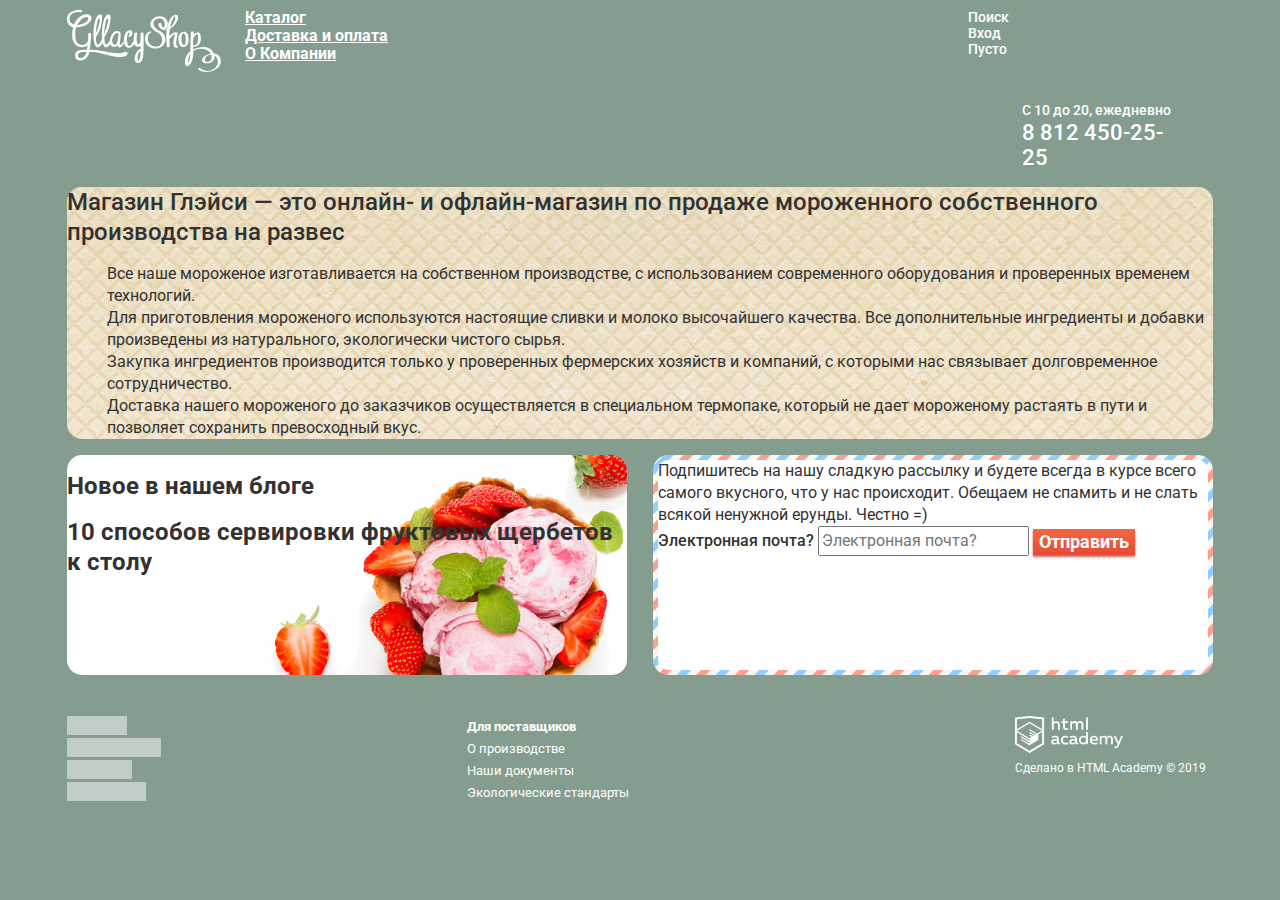
==== commit 61ff76e3: "правки" ====
--- a/index.html
+++ b/index.html
@@ -11,7 +11,7 @@
 
 <body>
   <header class="main-header">
-    <div class="main-header-container">
+    <div class="container">
       <div class="main-header-logo">
         <img src="img/logo.svg" width="154" height="64" alt="Логотип магазина мороженного «Глейси»">
       </div>
@@ -72,6 +72,7 @@
       </p>
     </div>
   </header>
+
   <main>
     <h1 class="visually-hidden">Магазин мороженного «Глейси»</h1>
     <div class="features-wrapper">
--- a/css/style.css
+++ b/css/style.css
@@ -69,12 +69,12 @@
   overflow: hidden;
 }
 
-.main-header {
-  width: 1200px;
-  margin: 0 auto;
-}
-
-.main-header-container {
+
+.main-header .container {
+  width: 1200px;
+  padding-left: 27px;
+  padding-right: 27px;
+  margin: 0 auto;
   display: flex;
   flex-wrap: wrap;
   justify-content: flex-end;
@@ -83,7 +83,6 @@
 .main-header-logo {
   width: 154px;
   margin-top: 9px;
-  margin-left: 27px;
 }
 
 .main-navigation {
@@ -103,7 +102,7 @@
   padding: 0;
   margin-top: 9px;
   margin-left: 374px;
-  margin-right: 27px;
+
 }
 
 .working-time {
@@ -165,12 +164,13 @@
 }
 
 .features-wrapper {
-  width: 1146px;
-  margin: 0 auto;
-  margin-bottom: 40px;
+  width: 1200px;
+  margin: 0 auto;
 }
 
 .features {
+  margin-left: 27px;
+  margin-right: 27px;
   color: #323232;
   background-color: #ecdfc5;
   background-image: url("../img/waffle-bg.jpg");
@@ -193,13 +193,12 @@
   font-weight: 400;
 }
 
-.blog-subscribe-wrapper {
-  width: 1146px;
+.blog-subscribe-wrapper .container {
+  width: 1200px;
+  padding-left: 27px;
+  padding-right: 27px;
   margin: 0 auto;
   margin-bottom: 40px;
-}
-
-.blog-subscribe-wrapper .container {
   display: flex;
   justify-content: space-between;
 }
@@ -249,12 +248,15 @@
   font-weight: 400;
 }
 
-.main-footer {
-  width: 1146px;
-  margin: 0 auto;
-}
 
 .main-footer .container {
+  width: 1200px;
+  padding-left: 27px;
+  padding-right: 27px;
+  margin: 0 auto;width: 1200px;
+  padding-left: 27px;
+  padding-right: 27px;
+  margin: 0 auto;
   display: flex;
 }
 
@@ -309,14 +311,20 @@
   font-weight: 700;
 }
 
+.breadcrumbs-header-wrapper {
+  width: 1200px;
+  margin: 0 auto;
+}
+
+.breadcrumbs-header-wrapper h1 {
+  display: block;
+  margin-left: 27px;
+  margin-right: 27px
+}
+
 .breadcrumbs {
-  width: 1146px;
-  margin: 0 auto;
-}
-
-.header-wrapper {
-  width: 1146px;
-  margin: 0 auto;
+  margin-left: 27px;
+  margin-right: 27px;
 }
 
 .breadcrumbs p {
@@ -343,8 +351,10 @@
   text-decoration: none;
 }
 
-.assortment {
-  width: 1146px;
+.assortment .container {
+  width: 1200px;
+  padding-left: 27px;
+  padding-right: 27px;
   margin: 0 auto;
   margin-bottom: 104px;
 }
